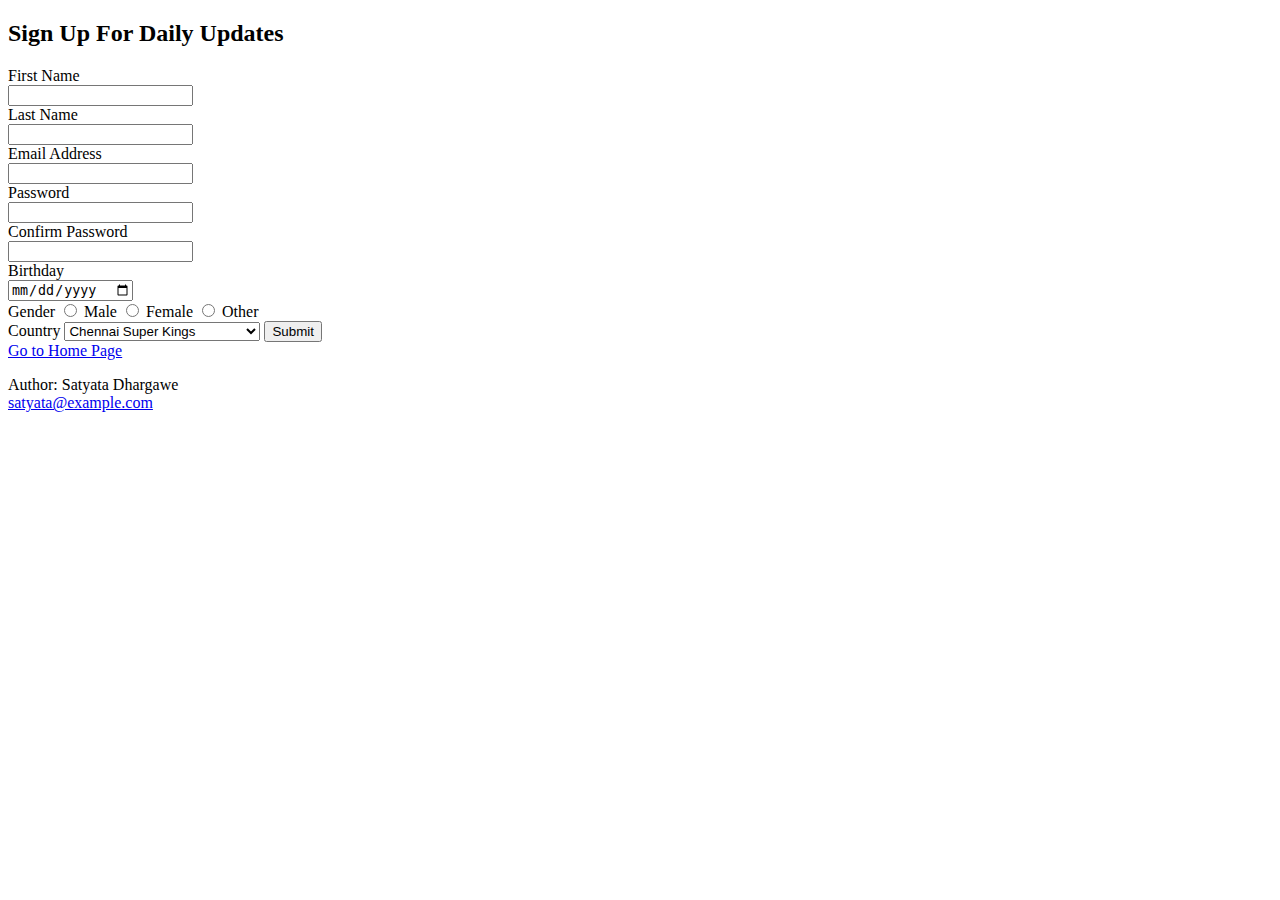
==== form.html @ 105e2d73 "Add files via upload" ====
<!DOCTYPE html>
<html lang="en">
<head>
	<meta charset="UTF-8">
	<title>IPL-Survey</title>
	<link rel="stylesheet" href="css/stylesheet.css">
</head>
<body>
	<header class="howmuch">
		<h2>Sign Up For Daily Updates</h2>	
		</header>
		<main>
		<section>
		<form>
			<label for="fname">First Name</label><br>
			<input type="text" id="fname" name="fname"><br>
			<label for="lname">Last Name</label><br>
			<input type="text" id="lname" name="lname"><br>
			<label for="email">Email Address</label><br>
			<input type="text" id="email" name="lname"><br>
			<label for="pwd">Password</label><br>
			<input type="password" id="pwd" name="pwd"><br>
			<label for="pwd">Confirm Password</label><br>
			<input type="password" id="pwd" name="pwd"><br>
			<label for="birthday">Birthday</label><br>
			<input type="date" id="birthday" name="birthday"><br>
			<label for="gender">Gender</label>
			<input type="radio" id="male" name="gender" value="male">
			<label for="male">Male</label>
			<input type="radio" id="female" name="gender" value="female">
			<label for="female">Female</label>
			<input type="radio" id="other" name="gender" value="other">
			<label for="other">Other</label><br>
			<label for="country">Country</label>
			<select id="country" name="country">
			<option value="Chennai Super Kings">Chennai Super Kings</option>
			<option value="Mumbai Indians">Mumbai Indians</option>
			<option value="Kolkata Knight Riders">Kolkata Knight Riders</option>
			<option value="King XI Punjab">King XI Punjab</option>
			<option value="Rajasthan Royals">Rajasthan Royals</option>
			<option value="Royal Challengers Bangalore">Royal Challengers Bangalore</option>
			<option value="Delhi Daredevils">Delhi Daredevils</option>
			<option value="Sunrise Hyderabad">Sunrise Hyderabad</option>
			<option value="Pune Warriors">Pune Warriors</option>
    </select>
			<input type="submit" value="Submit">
		</form>
		<a class="home" href="index.html"> Go to Home Page</a>
	</section>
</main>
<footer>
  <p>Author: Satyata Dhargawe<br>
  <a href="mailto:satyata@example.com">satyata@example.com</a></p>
</footer>
</body>
</html>
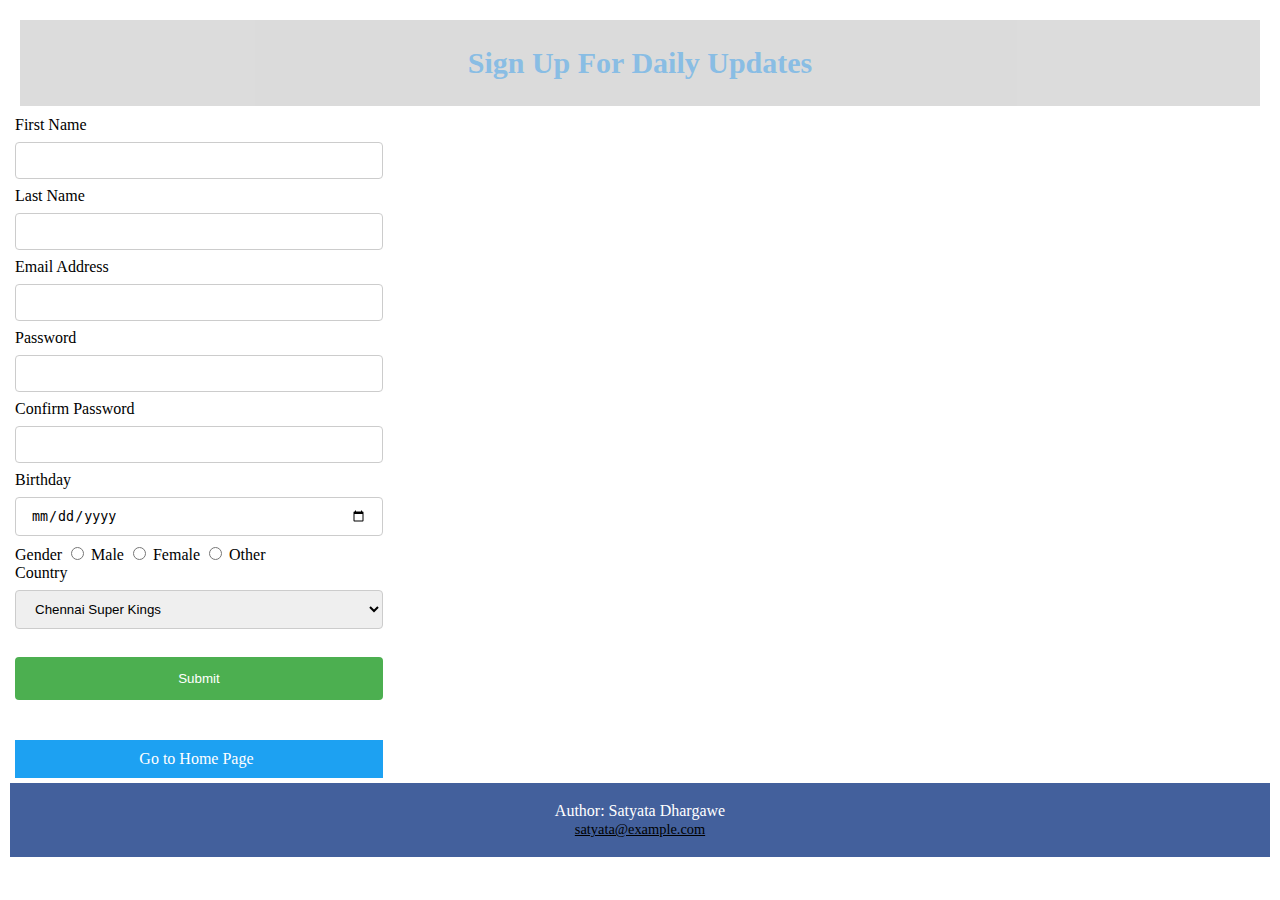
==== commit 2e2af77b: "Update form.html" ====
--- a/form.html
+++ b/form.html
@@ -3,7 +3,7 @@
 <head>
 	<meta charset="UTF-8">
 	<title>IPL-Survey</title>
-	<link rel="stylesheet" href="css/stylesheet.css">
+	<link rel="stylesheet" href="stylesheet.css">
 </head>
 <body>
 	<header class="howmuch">
@@ -53,4 +53,4 @@
   <a href="mailto:satyata@example.com">satyata@example.com</a></p>
 </footer>
 </body>
-</html>+</html>
--- a/stylesheet.css
+++ b/stylesheet.css
@@ -0,0 +1,238 @@
+h1
+{
+	 text-transform: uppercase;
+	 text-align: center;
+	 color: #ffffff;
+	 font-size: 255%;
+}
+
+body{
+	background-color: #ffffff;
+}
+
+header{
+	margin: 10px 10px 0px 10px;
+	padding: 5px 5px 15px;
+	background-color: #ffffff;
+	background-image:url(../img/backimg.jpg);
+	background-size:cover;
+	background-repeat: no-repeat;
+	position: relative;
+	height:500px;
+	opacity: 0.8;
+}
+h4{
+	display:inline;
+}
+.howmuch{
+	padding-top: 1px;
+	padding-bottom: 15px;
+	margin: 10px;
+	height:70px;
+	text-align: center;
+	background: #d3d3d3;
+	font-size: 20px;
+}
+nav{
+	text-align: center;
+}
+
+nav>a{
+	display: inline-block;
+	text-decoration: none;
+	margin: 10px 50px 20px 50px;
+	padding: 15px;
+	color: #000000;
+	background-color:#ffffff;
+	font-size: 150%;
+	border-radius: 5px;
+	opacity: 0.65;}
+
+nav>a:hover{
+	opacity: 1;
+}
+
+nav>a.active{
+	opacity: 1;
+}
+
+.search{
+	display: flex;
+	position:absolute;
+	right: 530px;
+	padding: 50px 18px;
+	text-decoration: none;
+	font-size: 50px;
+}
+
+.form{
+	text-align: left;
+	margin: 20px;
+	color: #ffffff;
+	position: absolute;
+	right: 500px;
+	width: 20%;
+	height: 5px;
+	display: block;
+}
+
+h3{
+	text-align: center;
+	color:#00008b;
+	font-family: Serif,'Times Roman';
+}
+
+img{
+	display: block;
+	margin-bottom: 15px;
+	height: 168px;
+	width: 220px;
+	
+	
+}
+
+.left{
+	background: #d3d3d3;
+	margin: 2px 30px 5px 5px;
+	padding: 7px;
+	float: left;
+}
+
+.right{
+	display: inline-block;
+	width: 70%	;
+	float: left;
+}
+
+.survey 
+{
+	display:block;
+	color: #ffffff;
+	padding: 10px;
+	position:absolute;
+	margin-bottom: 100px;
+	right:47%;
+	text-decoration:none;
+	background-color:#43609C;
+	border-radius: 5px;
+	font-family: Helvetica, Arial;
+	font-size: 80%;
+}
+
+h2{
+	font-family: serif;
+	font-size: 150%;
+	color: #6CADDE;
+}
+
+main{
+	display: inline-block;
+	margin:0px 5px 5px 5px;
+}
+	
+body{
+	padding: 5px;
+	margin: 5px;
+}
+	
+table{
+    font-family: Arial, Helvetica, sans-serif;
+    margin-left: 20%;
+    width: 80%;
+    height: 80%;
+}
+
+table tr th{
+    text-align: center;
+    padding:10px 20px 15px 20px;
+}
+
+table tr th{
+    background-color: #92a252;
+    color: #ffffff;
+    border-bottom: 3px solid #c2e678;
+    border-radius: 5px 5px 0px 0px;
+    opacity: 1;
+}
+
+table tr td{
+    background-color: #e4f5d4;
+    text-align: center;
+    opacity: 0.8;
+}
+
+table tr td{
+    padding:12px;
+    text-align: left;
+}
+
+td:hover{
+    opacity: 1;
+}
+
+input[type=text], select {
+  width: 100%;
+  padding: 10px 15px;
+  margin: 8px 0;
+  display: inline-block;
+  border: 1px solid #ccc;
+  border-radius: 4px;
+  box-sizing: border-box;
+}
+input[type=password], select {
+  width: 100%;
+  padding: 10px 15px;
+  margin: 8px 0;
+  display: inline-block;
+  border: 1px solid #ccc;
+  border-radius: 4px;
+  box-sizing: border-box;
+}
+input[type=submit] {
+  width: 100%;
+  background-color: #4CAF50;
+  color: white;
+  padding: 14px 20px;
+  margin: 20px 0;
+  border: none;
+  border-radius: 4px;
+  cursor: pointer;
+}
+input[type=date], select {
+  width: 100%;
+  padding: 10px 15px;
+  margin: 8px 0;
+  display: inline-block;
+  border: 1px solid #ccc;
+  border-radius: 4px;
+  box-sizing: border-box;
+}
+input[type=submit]:hover {
+  background-color: #45a049;
+}
+
+.home{
+	display:block;
+	margin-top: 20px;
+	padding:10px 10px 10px 5px;
+	background-color: #1DA1F2;
+	text-align:center;
+	text-decoration: none;
+	color:#ffffff;
+}
+
+
+footer{
+  text-align: center;
+  padding: 3px;
+  background-color: #43609C;
+  color: white;
+  display: block;
+}
+
+footer a{
+	color: #000000;
+	font-family: serif, 'Times Roman';
+	font-size: 90%;
+}
+	